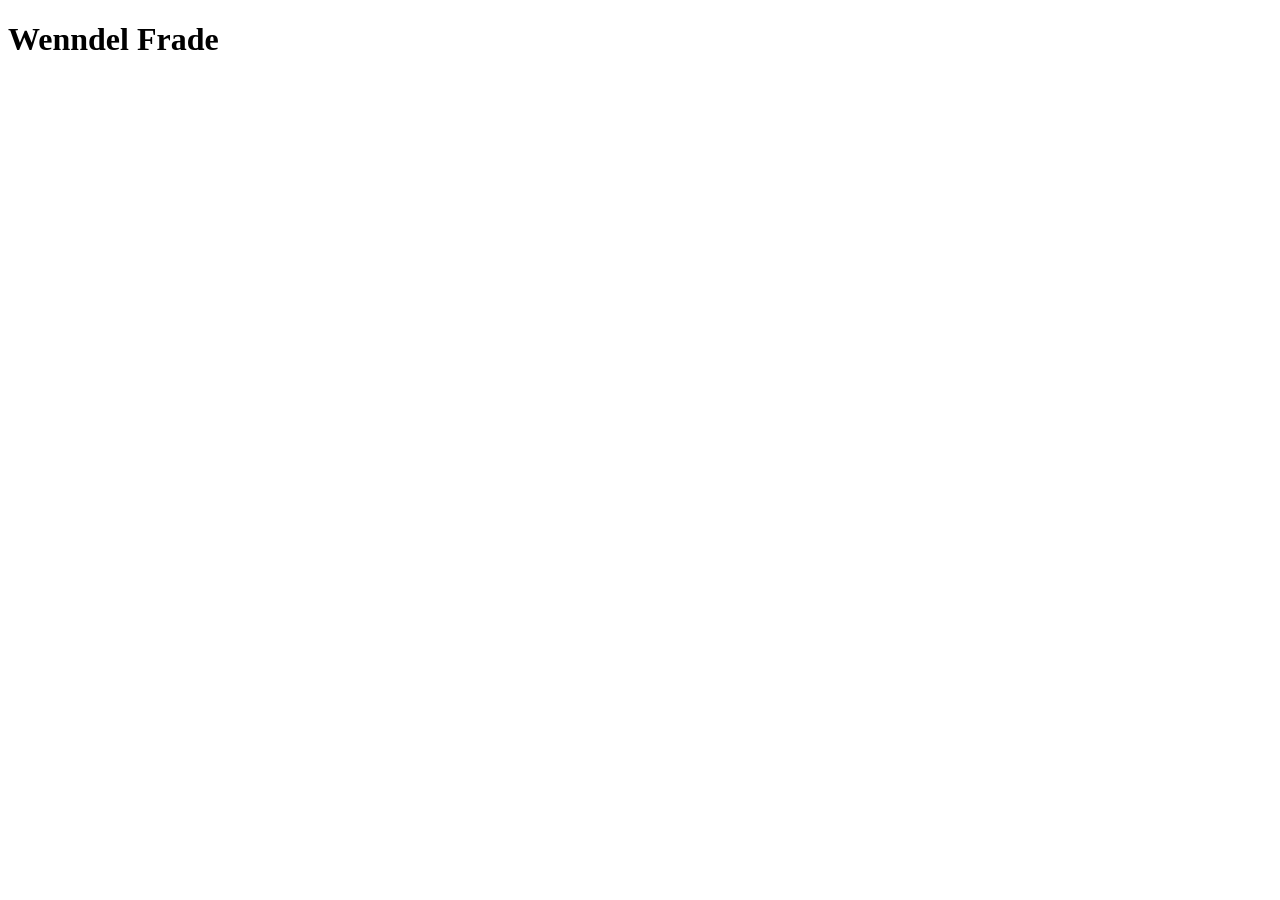
==== index.html @ 96417b74 "inicio do projeto index.html" ====
<!DOCTYPE html>
<html lang="en">
<head>
    <meta charset="UTF-8">
    <meta name="viewport" content="width=device-width, initial-scale=1.0">
    <title>Document</title>
</head>
<body>
    <h1> Wenndel Frade</h1>
</body>
</html>
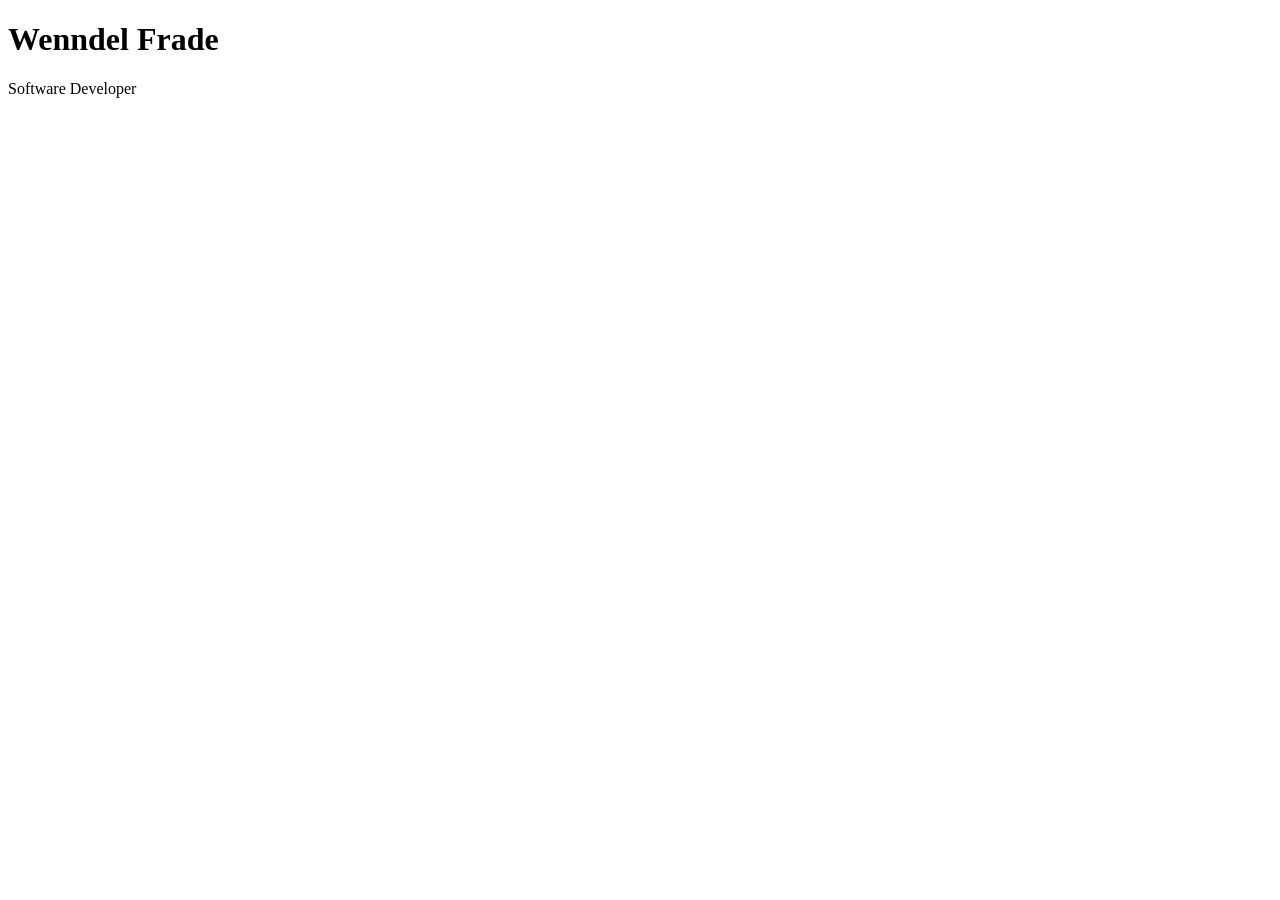
==== commit 3f08ed16: "atualização de pagina" ====
--- a/index.html
+++ b/index.html
@@ -7,5 +7,6 @@
 </head>
 <body>
     <h1> Wenndel Frade</h1>
+    <p> Software Developer</p>
 </body>
 </html>
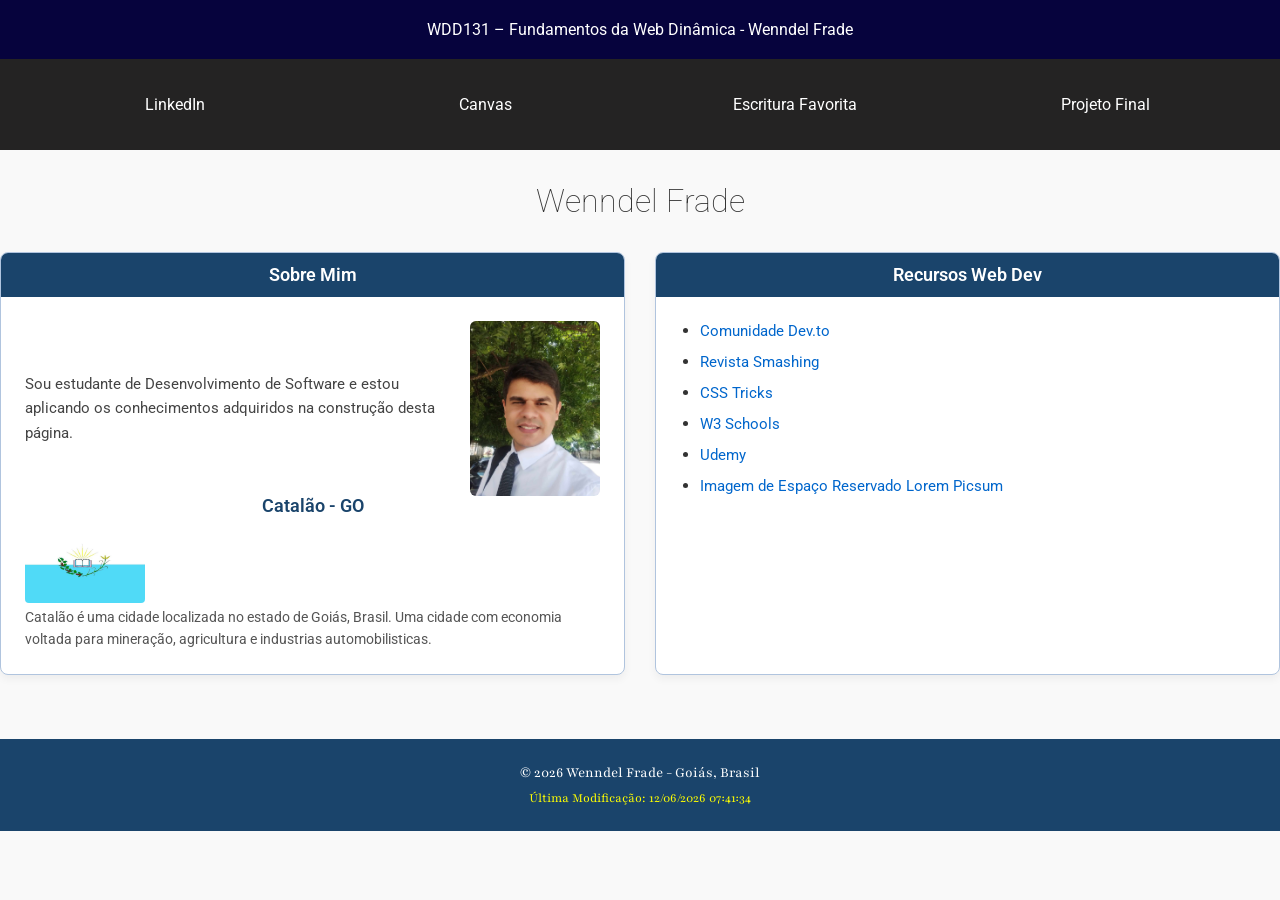
==== commit eebae604: "Codigo semana" ====
--- a/index.html
+++ b/index.html
@@ -3,10 +3,70 @@
 <head>
     <meta charset="UTF-8">
     <meta name="viewport" content="width=device-width, initial-scale=1.0">
-    <title>Document</title>
+    <title>WDD 131 - Fundamentos  da Web Dinâmica - Wenndel Frade</title>
+    <meta name ="description" content="Wenndel Frade - Desenvolvedor de Software">
+    <meta name="author" content="Wenndel Frade">
+    <link rel="preconnect" href="https://fonts.googleapis.com">
+    <link rel="preconnect" href="https://fonts.gstatic.com" crossorigin>
+    <link href="https://fonts.googleapis.com/css2?family=Playfair:ital,opsz,wght@0,5..1200,300..900;1,5..1200,300..900&family=Roboto:ital,wght@0,100..900;1,100..900&display=swap" rel="stylesheet">
+    <link rel="stylesheet" href="estilos/base.css">
+    <script src="scripts/obterdatas.js" defer></script>
+
 </head>
 <body>
-    <h1> Wenndel Frade</h1>
-    <p> Software Developer</p>
+    <header>
+        <span id="titulo-curso">WDD131 – Fundamentos da Web Dinâmica - Wenndel Frade</span>
+        <nav>
+            <ul>
+            <li><a href="https://linkedin.com.br" target="_blank">LinkedIn</a></li>
+            <li><a href="https://byupw.instructure.com/" target="_blank">Canvas</a></li>
+            <li><a href="https://www.churchofjesuschrist.org/study/scriptures/bofm/1-ne/3?lang=por&id=p7#p7" target="_blank">Escritura Favorita</a></li>
+            <li><a href="#" target="_blank">Projeto Final</a></li>
+            </ul>
+        </nav>
+    </header>
+    <h1>Wenndel Frade</h1>
+        <div class="cards-container">
+            <section class="card"> 
+                <div class="card-header">
+                    <h2>Sobre Mim</h2>
+                </div>
+                <div class="card-content">
+                    <div class="about-container">
+                        <p>Sou estudante de Desenvolvimento de Software e estou aplicando os conhecimentos adquiridos na construção desta página.</p>
+                        <img src="imagens/perfil.jpg" alt="Foto de perfil de Wenndel Frade">
+                    </div>
+                <div class="card-catalao">
+                    <div>
+                        <h3> Catalão - GO</h3>
+                        <img src="imagens/bandeira_catalao.jpg" alt="Bandeira de Catalão - GO">
+                        <p>Catalão é uma cidade localizada no estado de Goiás, Brasil. Uma cidade com economia voltada para mineração, agricultura e industrias automobilisticas.</p>
+                        
+                    </div>
+                </div>
+                </div>
+            </section>
+
+            <section class="card">
+                <div class="card-header">
+                    <h2>Recursos Web Dev</h2>
+                </div>
+                <div class="card-content">
+                    <ul>
+                        <li><a href="https://dev.to" target="_blank">Comunidade Dev.to</a></li>
+                        <li><a href="https://www.smashingmagazine.com" target="_blank">Revista Smashing</a></li>
+                        <li><a href="https://css-tricks.com" target="_blank">CSS Tricks</a></li>
+                        <li><a href="https://www.w3schools.com" target="_blank">W3 Schools</a></li>
+                        <li><a href="https://www.udemy.com" target="_blank">Udemy</a></li>
+                        <li><a href="https://picsum.photos" target="_blank">Imagem de Espaço Reservado Lorem Picsum</a></li>
+                    </ul>
+                </div>
+            </section>
+        </div>
+    </section>
+    <footer>
+    <p>&copy; <span id="anoatual"></span> Wenndel Frade - Goiás, Brasil</p>
+    <p id="ultimaModificacao"></p>
+    </footer>
 </body>
 </html>
--- a/estilos/base.css
+++ b/estilos/base.css
@@ -0,0 +1,215 @@
+* {
+    margin: 0;
+    padding: 0;
+    box-sizing: border-box;
+}
+
+body {
+    font-family: 'Roboto', sans-serif;
+    font-weight: 400;
+    background-color: #f9f9f9;
+    color: #333;
+}
+
+h1 {
+    font-weight: 100;
+    font-size: 2rem;
+    text-align: center;
+    margin: 2rem auto;
+    max-width: 950px;
+}
+
+footer {
+    font-family: 'Playfair', serif;
+    font-weight: 400;
+    background-color: #1a446b;
+    color: white;
+    text-align: center;
+    padding: 25px 20px;
+    margin-top: 4rem;
+    display: flex;
+    flex-direction: column;
+    align-items: center;
+    gap: 8px;
+    width: 100%;
+}
+
+footer p {
+    font-size: 0.95rem;
+}
+
+#ultimaModificacao {
+    color: #ffff00;
+    font-size: 0.85rem;
+}
+
+header span {
+    display: block;
+    text-align: center;
+    margin: 0 auto;
+    background-color: #06033d;
+    color: white;
+    padding: 20px;
+}
+
+header ul {
+    background-color: #242323;
+    display: flex;
+    align-items: center;
+    justify-content: center;
+    padding: 20px;
+    border: 1px solid rgb(0,0,0 / 0.1);
+    list-style-type: none;
+}
+
+header, main {
+    margin: 0 auto;
+}
+
+main {
+    max-width: 950px;
+    padding: 1rem;
+}
+
+nav ul {
+    list-style-type: none;
+}
+
+nav a {
+    display: block;
+    color: #fff;
+    text-align: center;
+    padding: 1rem;
+    text-decoration: none;
+}
+
+nav a:hover {
+    border: 2px solid #ffff00;
+    color: yellow;
+}
+
+.active {
+    color: yellow;
+}
+
+@media (min-width: 640px) {
+    nav ul {
+        display: flex;
+    }
+}
+
+nav ul li {
+    flex: 1 1 100%;
+}
+
+.cards-container {
+    display: grid;
+    grid-template-columns: repeat(auto-fit, minmax(400px, 1fr));
+    gap: 30px;
+    align-items: stretch;
+}
+
+.card {
+    background-color: #ffffff;
+    border: 1px solid #b0c4de; 
+    border-radius: 8px;
+    overflow: hidden;
+    box-shadow: 0 4px 8px rgba(0, 0, 0, 0.05);
+}
+
+.card-header {
+    background-color: #1a446b; 
+    color: #ffffff;
+    padding: 12px 20px;
+    text-align: center;
+}
+
+.card-header h2 {
+    font-size: 1.1rem;
+    font-weight: 600;
+}
+
+.card-content {
+    padding: 24px;
+    display: flex;
+    flex-direction: column;
+    justify-content: center;
+}
+
+/* Alinhamento lado a lado perfeito no cartão "Sobre Mim" */
+.about-container {
+    display: flex;
+    align-items: center;
+    gap: 20px;
+}
+
+.about-container p {
+    flex: 1;
+    font-size: 0.95rem;
+    line-height: 1.6;
+    color: #444;
+}
+
+.about-container img {
+    width: 100%;
+    max-width: 130px;
+    height: auto;
+    border-radius: 6px;
+    object-fit: cover;
+    flex-shrink: 0;
+}
+
+.card-content ul {
+    list-style-type: disc;
+    padding-left: 20px;
+    display: flex;
+    flex-direction: column;
+    gap: 12px; 
+}
+
+.card-content ul li a {
+    color: #0066cc;
+    text-decoration: none;
+    font-size: 0.95rem;
+    transition: color 0.2s ease, text-decoration 0.2s ease;
+}
+
+.card-content ul li a:hover {
+    color: #004080;
+    text-decoration: underline;
+}
+
+
+.card-catalao {
+    display: flex;
+    align-items: center;
+    gap: 15px;          
+}
+
+.card-catalao img{
+    width: 120px;       
+    height: auto;
+    border-radius: 4px;
+    object-fit: cover;
+    flex-shrink: 0;
+}
+
+.card-catalao p {
+    font-size: 0.9rem;
+    color: #555;
+    line-height: 1.5;
+}
+
+.card-catalao h3 {
+    text-align: center;
+    font-size: 1.1rem;
+    font-weight: 600;
+    color: #1a446b;
+    margin-bottom: 10px;
+}
+
+.location-details p{
+    display: flex;
+    align-items: center; 
+    gap: 15px;     
+}
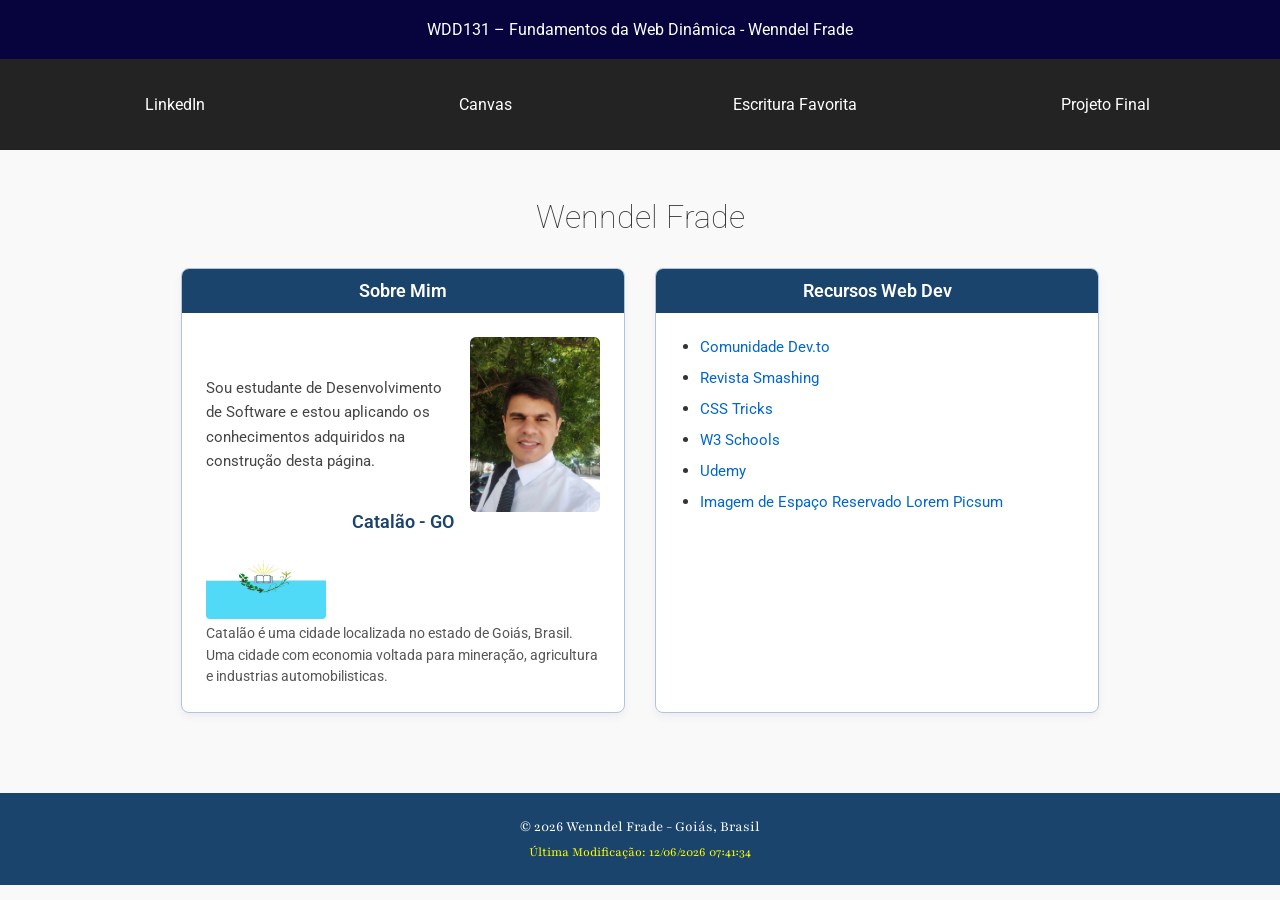
==== commit 1a1dfbb9: "ajustes do código" ====
--- a/index.html
+++ b/index.html
@@ -3,8 +3,8 @@
 <head>
     <meta charset="UTF-8">
     <meta name="viewport" content="width=device-width, initial-scale=1.0">
-    <title>WDD 131 - Fundamentos  da Web Dinâmica - Wenndel Frade</title>
-    <meta name ="description" content="Wenndel Frade - Desenvolvedor de Software">
+    <title>WDD 131 - Fundamentos da Web Dinâmica - Wenndel Frade</title>
+    <meta name="description" content="Wenndel Frade - Desenvolvedor de Software">
     <meta name="author" content="Wenndel Frade">
     <link rel="preconnect" href="https://fonts.googleapis.com">
     <link rel="preconnect" href="https://fonts.gstatic.com" crossorigin>
@@ -25,6 +25,7 @@
             </ul>
         </nav>
     </header>
+    <main>
     <h1>Wenndel Frade</h1>
         <div class="cards-container">
             <section class="card"> 
@@ -59,11 +60,13 @@
                         <li><a href="https://www.w3schools.com" target="_blank">W3 Schools</a></li>
                         <li><a href="https://www.udemy.com" target="_blank">Udemy</a></li>
                         <li><a href="https://picsum.photos" target="_blank">Imagem de Espaço Reservado Lorem Picsum</a></li>
-                    </ul>
-                </div>
-            </section>
-        </div>
-    </section>
+                        </ul>
+                    </div>
+                </section>
+            </div>
+        </section>
+    </div>
+    </main>
     <footer>
     <p>&copy; <span id="anoatual"></span> Wenndel Frade - Goiás, Brasil</p>
     <p id="ultimaModificacao"></p>
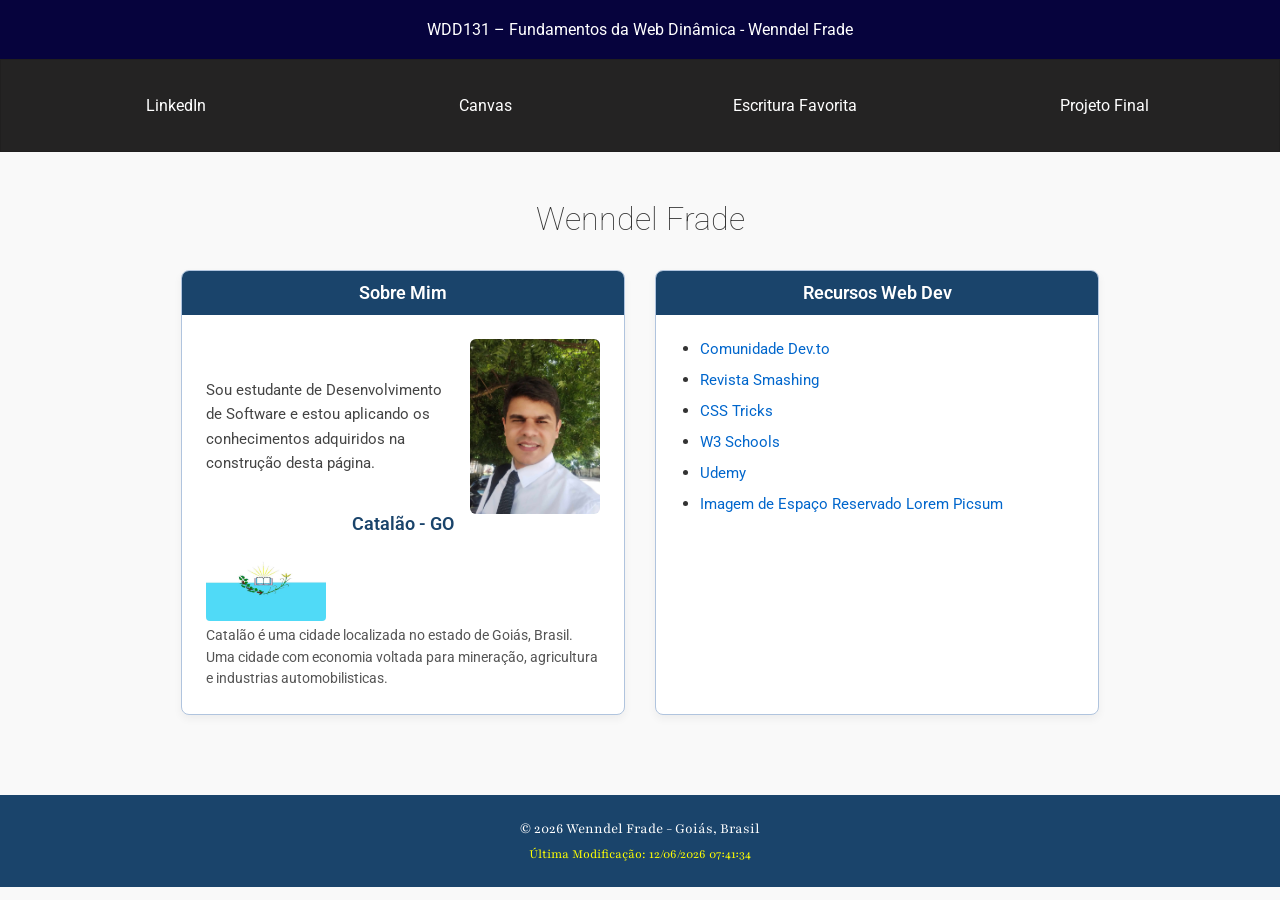
==== commit e309fe9c: "correção de auditoria" ====
--- a/index.html
+++ b/index.html
@@ -4,7 +4,7 @@
     <meta charset="UTF-8">
     <meta name="viewport" content="width=device-width, initial-scale=1.0">
     <title>WDD 131 - Fundamentos da Web Dinâmica - Wenndel Frade</title>
-    <meta name="description" content="Wenndel Frade - Desenvolvedor de Software">
+    <meta name="description" content="Wenndel Frade - Estudante da BYU Pathway - Desenvolvimento de Software">
     <meta name="author" content="Wenndel Frade">
     <link rel="preconnect" href="https://fonts.googleapis.com">
     <link rel="preconnect" href="https://fonts.gstatic.com" crossorigin>
@@ -64,8 +64,6 @@
                     </div>
                 </section>
             </div>
-        </section>
-    </div>
     </main>
     <footer>
     <p>&copy; <span id="anoatual"></span> Wenndel Frade - Goiás, Brasil</p>
--- a/estilos/base.css
+++ b/estilos/base.css
@@ -58,7 +58,7 @@
     align-items: center;
     justify-content: center;
     padding: 20px;
-    border: 1px solid rgb(0,0,0 / 0.1);
+    border: 1px solid rgb(0, 0, 0, 0.1);
     list-style-type: none;
 }
 
@@ -77,7 +77,7 @@
 
 nav a {
     display: block;
-    color: #fff;
+    color:#fff;
     text-align: center;
     padding: 1rem;
     text-decoration: none;
